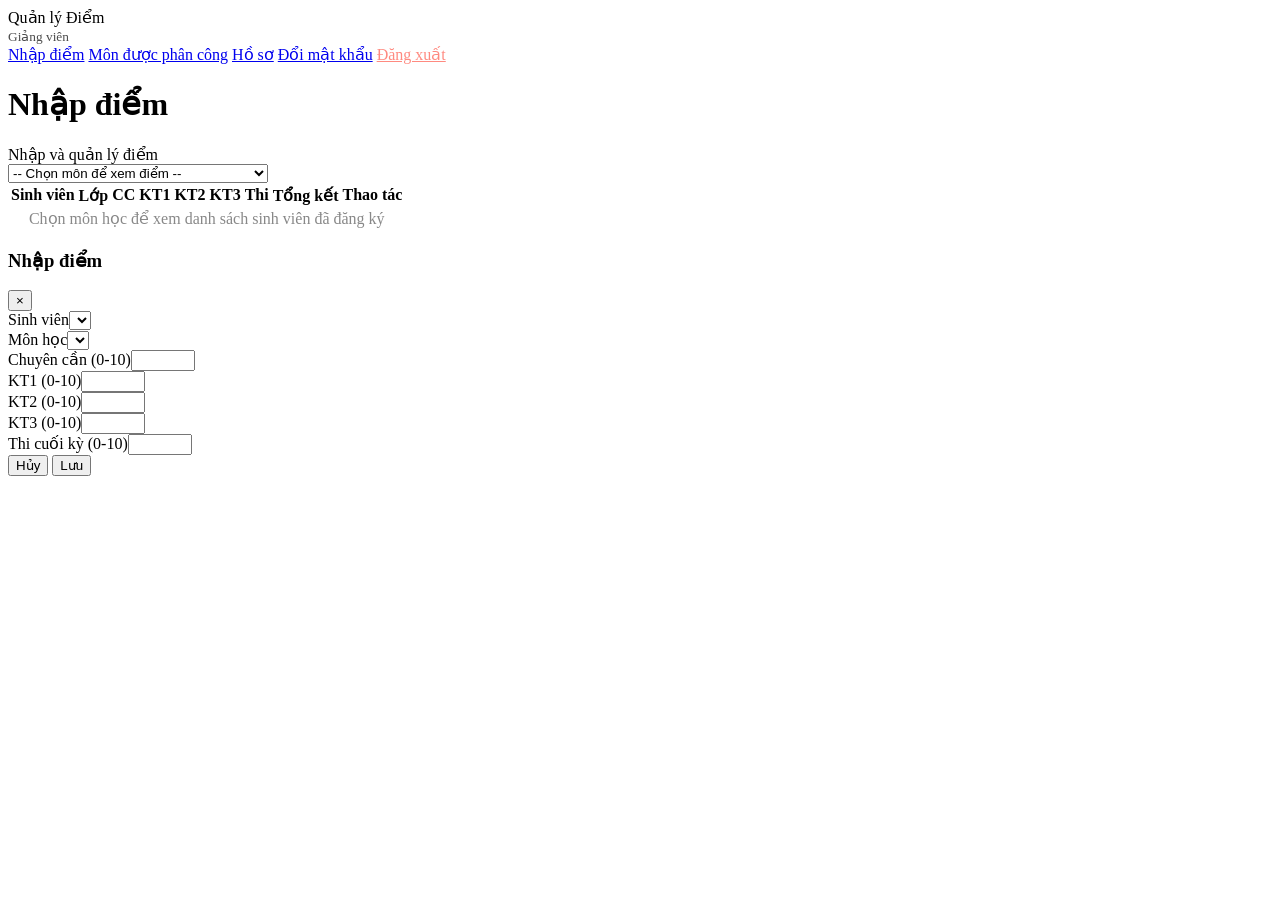
==== QuanlyDiemAPI/wwwroot/pages/giang-vien.html @ a9626ca3 "initial: clean commit without secrets" ====
<!DOCTYPE html>
<html lang="vi">
<head>
  <meta charset="UTF-8">
  <meta name="viewport" content="width=device-width, initial-scale=1">
  <title>Giảng viên - Quản lý Điểm</title>
  <link rel="stylesheet" href="/css/style.css">
</head>
<body>
<div class="layout">
  <aside class="sidebar">
    <div class="brand"> Quản lý Điểm<br><small style="opacity:.7;font-weight:400" id="gvNameBadge">Giảng viên</small></div>
    <nav>
      <a href="#" class="active" onclick="showTab('diem')"> Nhập điểm</a>
      <a href="#" onclick="showTab('monhoc')"> Môn được phân công</a>
      <a href="#" onclick="showTab('hoso')"> Hồ sơ</a>
      <a href="#" onclick="openDoiMK()" style="margin-top:1rem"> Đổi mật khẩu</a>
      <a href="#" onclick="logout()" style="color:#ff8a80"> Đăng xuất</a>
    </nav>
  </aside>

  <div class="main-content">
    <div class="topbar"><h1 id="pageTitle">Nhập điểm</h1></div>
    <div class="page">

      <!-- NHẬP ĐIỂM: chọn môn → tự hiện sinh viên + điểm -->
      <div id="tab-diem">
        <div class="card">
          <div class="card-title">Nhập và quản lý điểm</div>
          <div class="toolbar">
            <select id="filterMH" onchange="loadDiemTheoMon()" style="min-width:260px">
              <option value="">-- Chọn môn để xem điểm --</option>
            </select>
            <button class="btn btn-success" id="btnExportDiem" style="display:none" onclick="exportCSV('tableDiem','bang-diem')">⬇ CSV</button>
          </div>
          <div class="table-wrap">
            <table id="tableDiem">
              <thead><tr><th>Sinh viên</th><th>Lớp</th><th>CC</th><th>KT1</th><th>KT2</th><th>KT3</th><th>Thi</th><th>Tổng kết</th><th>Thao tác</th></tr></thead>
              <tbody>
                <tr><td colspan="9" style="text-align:center;color:#888">Chọn môn học để xem danh sách sinh viên đã đăng ký</td></tr>
              </tbody>
            </table>
          </div>
        </div>
      </div>

      <!-- MÔN ĐƯỢC PHÂN CÔNG: chỉ xem, không chỉnh sửa -->
      <div id="tab-monhoc" style="display:none">
        <div class="card">
          <div class="card-title">Môn học được phân công</div>
          <div class="toolbar">
            <input type="text" placeholder="Tìm kiếm môn..." oninput="filterTable('tableMH',this.value)">
          </div>
          <div class="table-wrap">
            <table id="tableMH">
              <thead><tr><th>#</th><th>Học kỳ</th><th>Tên môn</th><th>Tín chỉ</th><th>Khoa</th></tr></thead>
              <tbody></tbody>
            </table>
          </div>
        </div>
      </div>

      <!-- HỒ SƠ -->
      <div id="tab-hoso" style="display:none">
        <div class="card">
          <div class="card-title">👤 Thông tin cá nhân</div>
          <div id="profileView"></div>
          <div style="margin-top:1rem">
            <button class="btn btn-warning" onclick="toggleEditProfile()">✏ Chỉnh sửa</button>
          </div>
        </div>
        <div class="card" id="profileEditCard" style="display:none">
          <div class="card-title">Cập nhật thông tin</div>
          <div class="form-row">
            <div class="form-group"><label>Họ tên</label><input id="pfFullName"></div>
            <div class="form-group"><label>Ngày sinh</label><input id="pfDob" type="date"></div>
          </div>
          <div class="form-row">
            <div class="form-group"><label>Giới tính</label>
              <select id="pfGender"><option value="">--</option><option>Nam</option><option>Nữ</option></select>
            </div>
            <div class="form-group"><label>Số điện thoại</label><input id="pfPhone"></div>
          </div>
          <div class="form-group"><label>Khoa / Bộ môn</label><input id="pfDept"></div>
          <div style="display:flex;gap:.75rem;margin-top:.5rem">
            <button class="btn btn-primary" onclick="saveProfile()">Lưu thay đổi</button>
            <button class="btn" onclick="toggleEditProfile()">Hủy</button>
          </div>
        </div>
      </div>

    </div>
  </div>
</div>

<!-- Modal Điểm -->
<div class="modal-overlay" id="modalDiem">
  <div class="modal">
    <div class="modal-header">
      <h3 id="modalDiemTitle">Nhập điểm</h3>
      <button class="modal-close" onclick="closeModal('modalDiem')">×</button>
    </div>
    <input type="hidden" id="diemId">
    <div class="form-row">
      <div class="form-group"><label>Sinh viên</label><select id="diemSV"></select></div>
      <div class="form-group"><label>Môn học</label><select id="diemMH"></select></div>
    </div>
    <div class="form-row">
      <div class="form-group"><label>Chuyên cần (0-10)</label><input id="diemCC" type="number" step="0.1" min="0" max="10" autocomplete="off"></div>
      <div class="form-group"><label>KT1 (0-10)</label><input id="diemKT1" type="number" step="0.1" min="0" max="10" autocomplete="off"></div>
    </div>
    <div class="form-row">
      <div class="form-group"><label>KT2 (0-10)</label><input id="diemKT2" type="number" step="0.1" min="0" max="10" autocomplete="off"></div>
      <div class="form-group"><label>KT3 (0-10)</label><input id="diemKT3" type="number" step="0.1" min="0" max="10" autocomplete="off"></div>
    </div>
    <div class="form-group"><label>Thi cuối kỳ (0-10)</label><input id="diemExam" type="number" step="0.1" min="0" max="10" autocomplete="off"></div>
    <div class="modal-footer">
      <button class="btn" onclick="closeModal('modalDiem')">Hủy</button>
      <button class="btn btn-primary" onclick="saveDiem()">Lưu</button>
    </div>
  </div>
</div>

<div id="toast"></div>
<script src="/js/api.js"></script>
<script>
// Tạo/huỷ modal động để tránh Chrome hiện password autofill trên form nhập điểm
function openDoiMK() {
  if (document.getElementById('modalDoiMK')) return;
  const el = document.createElement('div');
  el.id = 'modalDoiMK';
  el.className = 'modal-overlay show';
  el.innerHTML = `
    <div class="modal" style="max-width:380px">
      <div class="modal-header">
        <h3> Đổi mật khẩu</h3>
        <button class="modal-close" onclick="closeDoiMK()">×</button>
      </div>
      <div class="form-group"><label>Mật khẩu hiện tại</label><input id="mkCu" type="password" autocomplete="current-password"></div>
      <div class="form-group"><label>Mật khẩu mới</label><input id="mkMoi" type="password" autocomplete="new-password"></div>
      <div class="form-group"><label>Nhập lại mật khẩu mới</label><input id="mkNhapLai" type="password" autocomplete="new-password"></div>
      <div class="modal-footer">
        <button class="btn" onclick="closeDoiMK()">Hủy</button>
        <button class="btn btn-primary" onclick="saveDoiMK()">Xác nhận</button>
      </div>
    </div>`;
  document.body.appendChild(el);
}
function closeDoiMK() {
  const m = document.getElementById('modalDoiMK');
  if (m) m.remove();
}
</script>
<script>
requireAuth();
if (getRole() !== 'GiangVien' && getRole() !== 'Admin') window.location.href = '/index.html';

let svList = [], mhList = [], profileData = null;
let currentMonId = null, currentMonName = '';

window.onload = async () => {
  try {
    const monhocUrl = getRole() === 'GiangVien' ? '/monhoc/cua-toi' : '/monhoc';
    [svList, mhList] = await Promise.all([api.get('/sinhvien'), api.get(monhocUrl)]);
    populateDropdowns();
    loadProfile();
  } catch(e) { showToast('Lỗi tải dữ liệu: ' + e.message, true); }
};

function showTab(tab) {
  document.querySelectorAll('[id^="tab-"]').forEach(el => el.style.display = 'none');
  document.getElementById('tab-' + tab).style.display = '';
  document.querySelectorAll('.sidebar nav a').forEach(a => a.classList.remove('active'));
  event.currentTarget.classList.add('active');
  const titles = { diem: 'Nhập điểm', monhoc: 'Môn được phân công', hoso: 'Hồ sơ cá nhân' };
  document.getElementById('pageTitle').textContent = titles[tab] || '';
  if (tab === 'monhoc') renderMH();
}

function closeModal(id) { document.getElementById(id).classList.remove('show'); }
function openModal(id)  { document.getElementById(id).classList.add('show'); }

function filterTable(tableId, text) {
  document.querySelectorAll(`#${tableId} tbody tr`).forEach(r =>
    r.style.display = r.textContent.toLowerCase().includes(text.toLowerCase()) ? '' : 'none');
}

function populateDropdowns() {
  // Dropdown chọn môn trong tab nhập điểm
  document.getElementById('filterMH').innerHTML =
    '<option value="">-- Chọn môn để xem điểm --</option>' +
    mhList.map(m => `<option value="${m.id}">HK${m.hocKy} - ${m.subjectName} (${m.credits} TC)</option>`).join('');

  // Dropdown trong modal nhập điểm
  document.getElementById('diemSV').innerHTML =
    '<option value="">-- Chọn sinh viên --</option>' +
    svList.map(s => `<option value="${s.id}">${s.fullName}</option>`).join('');
  document.getElementById('diemMH').innerHTML =
    mhList.map(m => `<option value="${m.id}">HK${m.hocKy} - ${m.subjectName} (${m.credits} TC)</option>`).join('');
}

// ===== NHẬP ĐIỂM: chọn môn → load sinh viên đã duyệt đăng ký =====
async function loadDiemTheoMon() {
  const mhId = parseInt(document.getElementById('filterMH').value);
  const btnExport = document.getElementById('btnExportDiem');

  if (!mhId) {
    currentMonId = null; currentMonName = '';
    btnExport.style.display = 'none';
    document.querySelector('#tableDiem tbody').innerHTML =
      '<tr><td colspan="9" style="text-align:center;color:#888">Chọn môn học để xem danh sách sinh viên đã đăng ký</td></tr>';
    return;
  }

  const mon = mhList.find(m => m.id === mhId);
  currentMonId   = mhId;
  currentMonName = mon?.subjectName || '';
  btnExport.style.display = '';

  try {
    const list = await api.get(`/monhoc/${mhId}/sinh-vien`);
    const tbody = document.querySelector('#tableDiem tbody');
    if (!list.length) {
      tbody.innerHTML = '<tr><td colspan="9" style="text-align:center;color:#888">Chưa có sinh viên nào đăng ký và được duyệt cho môn này.</td></tr>';
      return;
    }
    tbody.innerHTML = list.map(d => {
      const fmt = v => v != null ? v : '—';
      const dtk = d.diemTongKet;
      const loai = dtk != null ? (dtk >= 8.5 ? 'A' : dtk >= 7.0 ? 'B' : dtk >= 5.5 ? 'C' : dtk >= 4.0 ? 'D' : 'F') : null;
      const dtkHtml = dtk != null
        ? `<strong>${dtk.toFixed(2)}</strong> <span class="badge badge-${loai}">${loai}</span>`
        : '<span style="color:#aaa">Chưa đủ điểm</span>';
      return `<tr>
        <td>${d.tenSV}</td>
        <td>${d.lop}</td>
        <td>${fmt(d.cc)}</td>
        <td>${fmt(d.kT1)}</td>
        <td>${fmt(d.kT2)}</td>
        <td>${fmt(d.kT3)}</td>
        <td>${fmt(d.exam)}</td>
        <td>${dtkHtml}</td>
        <td><button class="btn btn-warning btn-sm" onclick="editDiem(${d.diemId},${d.sinhVienId},${mhId},${JSON.stringify(d.cc)},${JSON.stringify(d.kT1)},${JSON.stringify(d.kT2)},${JSON.stringify(d.kT3)},${JSON.stringify(d.exam)})">Nhập điểm</button></td>
      </tr>`;
    }).join('');
  } catch(e) { showToast('Lỗi tải điểm: ' + e.message, true); }
}

function editDiem(id, svId, mhId, cc, kt1, kt2, kt3, exam) {
  document.getElementById('diemId').value    = id;
  document.getElementById('modalDiemTitle').textContent = 'Nhập / Cập nhật điểm';
  document.getElementById('diemSV').value    = svId;
  document.getElementById('diemMH').value    = mhId;
  document.getElementById('diemCC').value    = cc != null ? cc : '';
  document.getElementById('diemKT1').value   = kt1 != null ? kt1 : '';
  document.getElementById('diemKT2').value   = kt2 != null ? kt2 : '';
  document.getElementById('diemKT3').value   = kt3 != null ? kt3 : '';
  document.getElementById('diemExam').value  = exam != null ? exam : '';
  openModal('modalDiem');
}

async function saveDiem() {
  const id   = document.getElementById('diemId').value;
  const svId = document.getElementById('diemSV').value;
  const mhId = document.getElementById('diemMH').value;
  const cc   = document.getElementById('diemCC').value;
  const kt1  = document.getElementById('diemKT1').value;
  const kt2  = document.getElementById('diemKT2').value;
  const kt3  = document.getElementById('diemKT3').value;
  const exam = document.getElementById('diemExam').value;

  // Chỉ validate nếu có giá trị (cho phép để trống)
  const scoreCheck = (val, label) => {
    if (val === '' || val == null) return null;
    const n = parseFloat(val);
    if (isNaN(n) || n < 0 || n > 10) return `${label} phải từ 0 đến 10`;
    return null;
  };
  const errs = [scoreCheck(cc,'CC'), scoreCheck(kt1,'KT1'), scoreCheck(kt2,'KT2'), scoreCheck(kt3,'KT3'), scoreCheck(exam,'Thi')].filter(Boolean);
  if (errs.length) { showToast(errs[0], true); return; }

  const toScore = v => (v === '' || v == null) ? null : parseFloat(v);
  const body = {
    sinhVienId: parseInt(svId),
    monHocId:   parseInt(mhId),
    cc:   toScore(cc),
    kT1:  toScore(kt1),
    kT2:  toScore(kt2),
    kT3:  toScore(kt3),
    exam: toScore(exam),
  };
  try {
    if (id) await api.put('/diem/' + id, body);
    else    await api.post('/diem', body);
    showToast('Lưu điểm thành công');
    closeModal('modalDiem');
    if (currentMonId) loadDiemTheoMon();
  } catch(e) { showToast(e.message, true); }
}

// ===== MÔN ĐƯỢC PHÂN CÔNG: chỉ xem =====
function renderMH() {
  const tbody = document.querySelector('#tableMH tbody');
  if (!mhList.length) {
    tbody.innerHTML = '<tr><td colspan="5" style="text-align:center;color:#888">Chưa được phân công môn học nào</td></tr>';
    return;
  }
  tbody.innerHTML = mhList.map((m, i) => `
    <tr>
      <td>${i + 1}</td>
      <td><span class="badge badge-tb" style="font-size:.78rem">HK ${m.hocKy}</span></td>
      <td><strong>${m.subjectName}</strong></td>
      <td>${m.credits} TC</td>
      <td>${m.department || '—'}</td>
    </tr>`).join('');
}

// ===== HỒ SƠ =====
function piRow(label, val) {
  return `<div class="pi-row"><div class="pi-label">${label}</div><div class="pi-val">${val || '<span style="color:#ccc">—</span>'}</div></div>`;
}

async function loadProfile() {
  try {
    profileData = await api.get('/profile');
    document.getElementById('gvNameBadge').textContent = profileData.fullName || 'Giảng viên';
    const pv = document.getElementById('profileView');
    if (pv) pv.innerHTML = `
      <div class="profile-info">
        ${piRow('Họ tên', profileData.fullName)}
        ${piRow('Email', profileData.email)}
        ${piRow('Ngày sinh', profileData.dob)}
        ${piRow('Giới tính', profileData.gender)}
        ${piRow('Số điện thoại', profileData.phone)}
        ${piRow('Khoa / Bộ môn', profileData.department)}
      </div>`;
  } catch(e) {}
}

function toggleEditProfile() {
  const ec = document.getElementById('profileEditCard');
  ec.style.display = ec.style.display === 'none' ? '' : 'none';
  if (ec.style.display !== 'none' && profileData) {
    document.getElementById('pfFullName').value = profileData.fullName || '';
    document.getElementById('pfDob').value      = profileData.dob || '';
    document.getElementById('pfGender').value   = profileData.gender || '';
    document.getElementById('pfPhone').value    = profileData.phone || '';
    document.getElementById('pfDept').value     = profileData.department || '';
  }
}

async function saveProfile() {
  const body = {
    fullName:   document.getElementById('pfFullName').value.trim(),
    dob:        document.getElementById('pfDob').value || null,
    gender:     document.getElementById('pfGender').value || null,
    phone:      document.getElementById('pfPhone').value.trim() || null,
    department: document.getElementById('pfDept').value.trim() || null,
  };
  if (!validateFields([
    ['pfFullName', V.name(body.fullName, 'Họ tên')],
    ['pfPhone',    V.phone(body.phone)],
    ['pfDept',     V.text(body.department, 'Khoa / Bộ môn')],
  ])) return;
  try {
    await api.put('/profile', body);
    showToast('Cập nhật thành công');
    toggleEditProfile();
    await loadProfile();
  } catch(e) { showToast(e.message, true); }
}
</script>
</body>
</html>
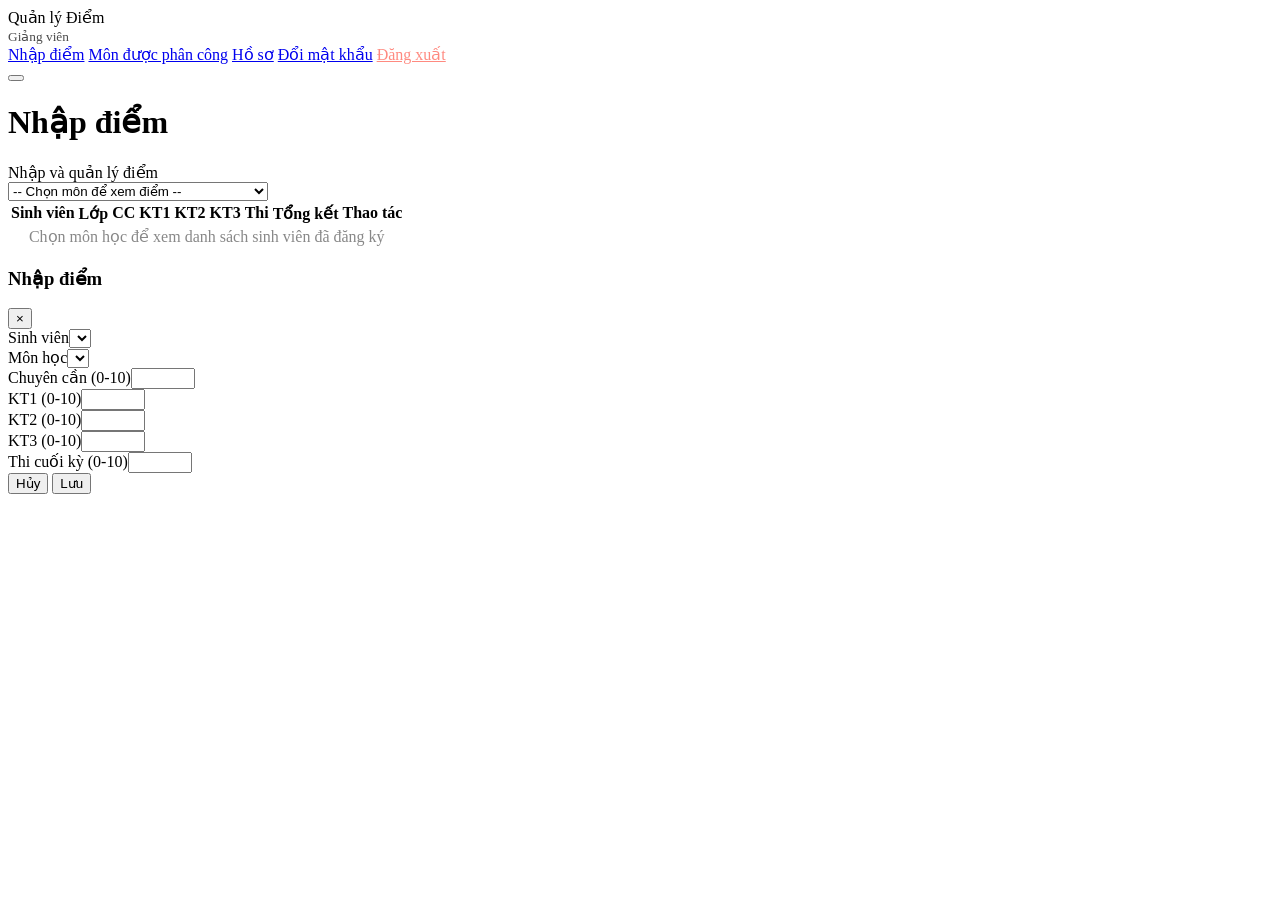
==== commit 2c4314b7: "feat: responsive mobile UI with hamburger menu" ====
--- a/QuanlyDiemAPI/wwwroot/pages/giang-vien.html
+++ b/QuanlyDiemAPI/wwwroot/pages/giang-vien.html
@@ -19,8 +19,15 @@
     </nav>
   </aside>
 
+  <div class="sidebar-overlay" onclick="closeSidebar()"></div>
+
   <div class="main-content">
-    <div class="topbar"><h1 id="pageTitle">Nhập điểm</h1></div>
+    <div class="topbar">
+      <button class="menu-toggle" onclick="toggleSidebar()">
+        <span></span><span></span><span></span>
+      </button>
+      <h1 id="pageTitle">Nhập điểm</h1>
+    </div>
     <div class="page">
 
       <!-- NHẬP ĐIỂM: chọn môn → tự hiện sinh viên + điểm -->
